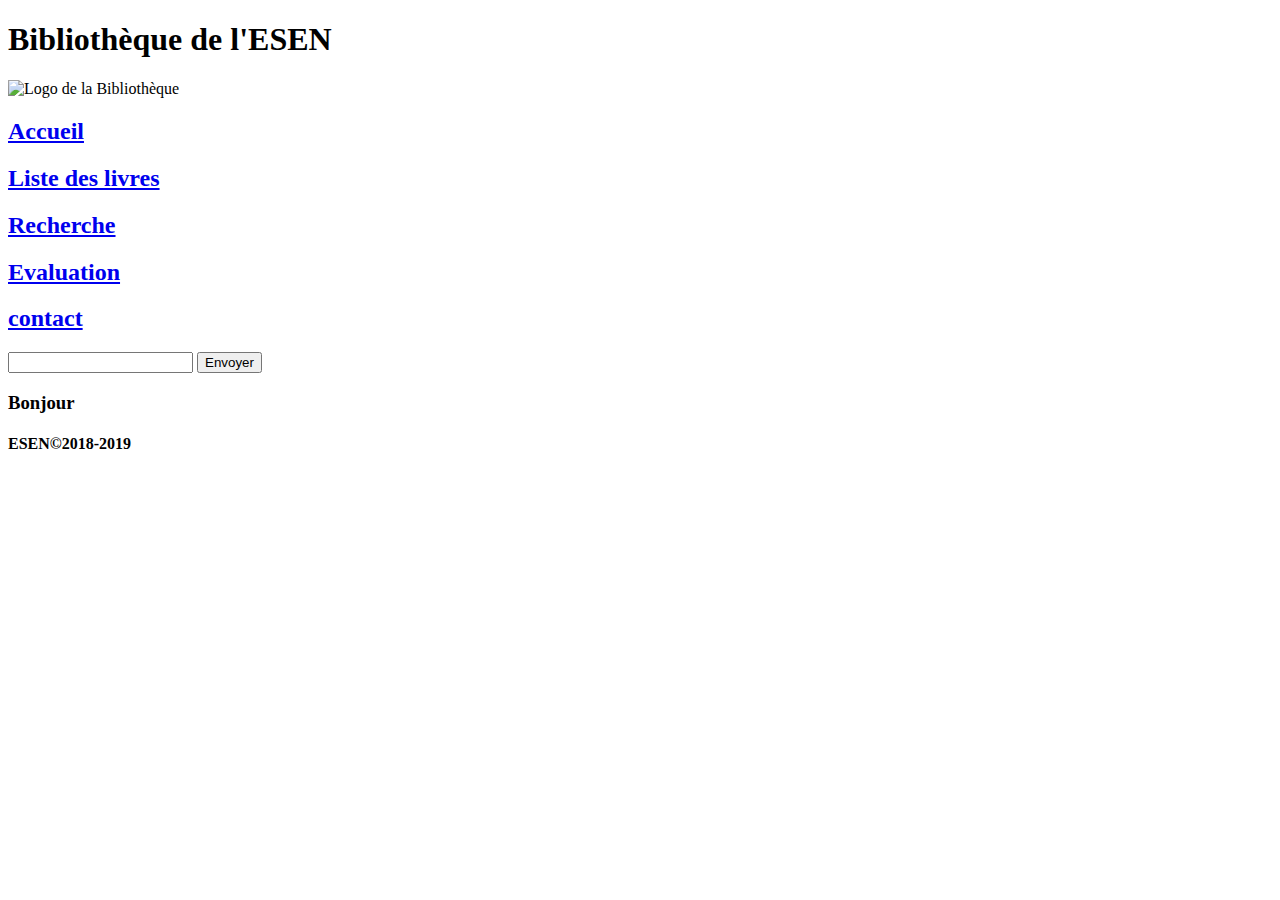
==== HTML/evaluation.html @ ec01806e "first commit" ====
<!doctype html>
<html lang="fr">
	<head>
		<meta charset="utf-8">
		<meta name="keywords" content="Livres, louer, Bibliothèque">
		<meta name="descreption" content="Bibliothèque de l'ESEN">
		<link rel="stylesheet" href="../css/style.css">
		<title>Bibliothèque de l'ESEN</title>
	</head>
	
	<body>
		<header id="titre_principal">
			<h1>Bibliothèque de l'ESEN</h1>
		</header>
		<img class="logoESEN" src="../images/logo.png" alt="Logo de la Bibliothèque" title="Biblio ESEN"/>
		<aside id="navigation">
			<h2><a href="maquette.html">Accueil</a></h2>
			<h2><a href="#">Liste des livres</a></h2>
			<h2><a href="#">Recherche</a></h2>
			<h2><a href="#">Evaluation</a></h2>
			<h2><a href="#">contact</a></h2>
			<form>
				<input type="text" id="search" name="zrecherche" pattern="search"/>
				<input type="submit" value="Envoyer"/>
			</form>
		</aside>
		<section id="contenu">
			<article id="article1">
				<h3>Bonjour</h3>
			</article>
		</section>
		<footer id="pied">
			<h4>ESEN©2018-2019</h4>
		</footer>
	</body>
</html>
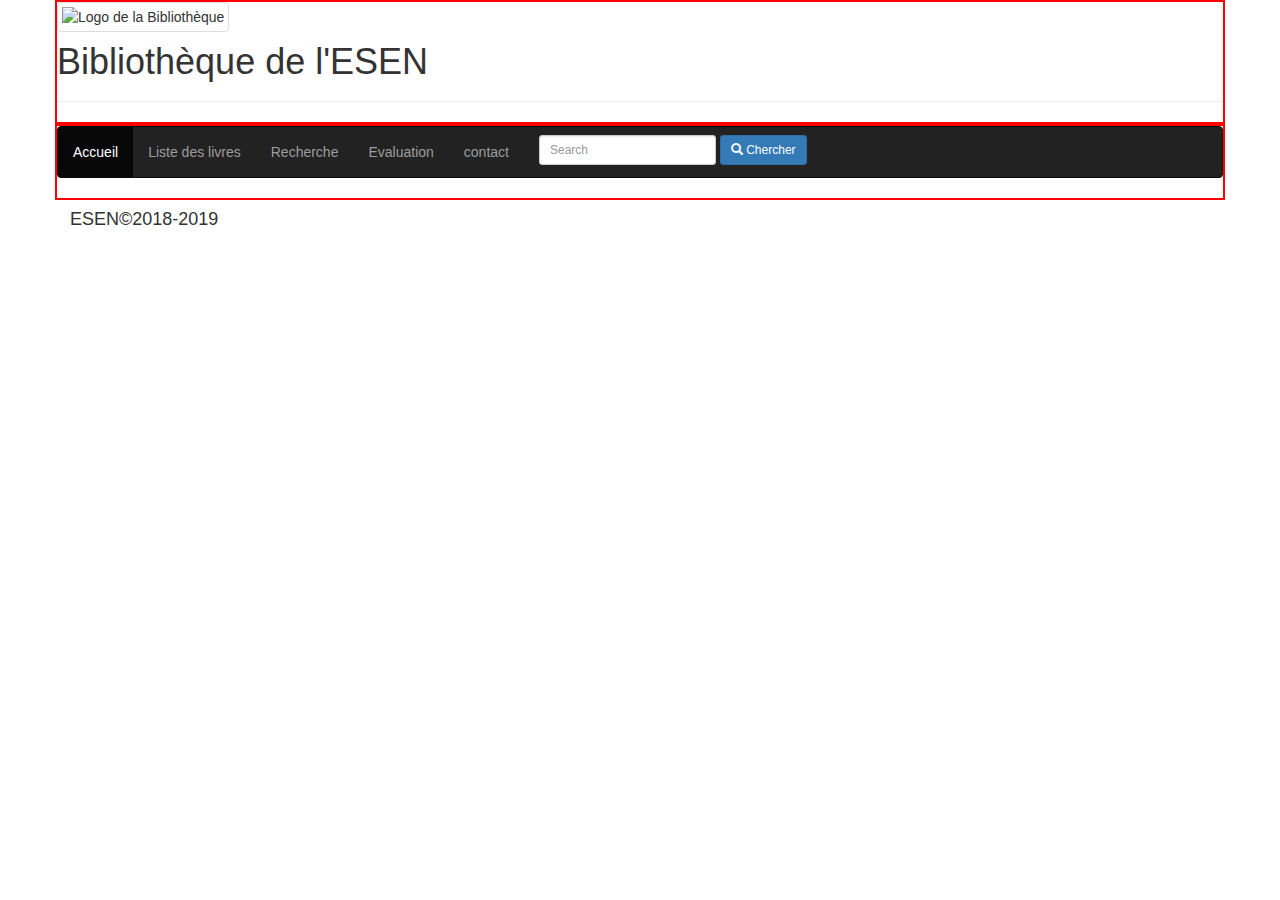
==== commit f4aaf1af: "bootdtrzp" ====
--- a/HTML/evaluation.html
+++ b/HTML/evaluation.html
@@ -4,30 +4,56 @@
 		<meta charset="utf-8">
 		<meta name="keywords" content="Livres, louer, Bibliothèque">
 		<meta name="descreption" content="Bibliothèque de l'ESEN">
-		<link rel="stylesheet" href="../css/style.css">
-		<title>Bibliothèque de l'ESEN</title>
+		<meta name="viewport" content="width=device-width, initial-scale=1">
+		<link rel="stylesheet" href="../bootstrap-3.3.7-dist/css/bootstrap.min.css"/>
+		<script src="../bootstrap-3.3.7-dist/js/"></script>
+		<title id='titre_principal'>Bibliothèque de l'ESEN</title>
+		<style>
+			[class*="col-"] {
+			 background-color:beige;
+			 border: 2px solid black;
+			}
+			 .row{
+			 border: 2px solid red;
+			}
+			</style>
+			
 	</head>
 	
-	<body>
-		<header id="titre_principal">
-			<h1>Bibliothèque de l'ESEN</h1>
-		</header>
-		<img class="logoESEN" src="../images/logo.png" alt="Logo de la Bibliothèque" title="Biblio ESEN"/>
-		<aside id="navigation">
-			<h2><a href="maquette.html">Accueil</a></h2>
-			<h2><a href="#">Liste des livres</a></h2>
-			<h2><a href="#">Recherche</a></h2>
-			<h2><a href="#">Evaluation</a></h2>
-			<h2><a href="#">contact</a></h2>
-			<form>
-				<input type="text" id="search" name="zrecherche" pattern="search"/>
-				<input type="submit" value="Envoyer"/>
-			</form>
-		</aside>
-		<section id="contenu">
-			<article id="article1">
-				<h3>Bonjour</h3>
-			</article>
+	<body> 
+		<div class="container">
+			<div class="row">
+			    <div class="col" style="float:left;">
+						<img class="img-thumbnail" src="../images/logo.png" alt="Logo de la Bibliothèque" title="Biblio ESEN"/>								
+						
+				</div>	
+				<div class="col">
+					<header class="page-header">
+						<h1>Bibliothèque de l'ESEN</h1>
+					</header>
+				</div>	
+					
+			</div>	
+			<div class="row">
+				<nav class="navbar navbar-inverse">
+					
+					<ul class="nav navbar-nav">
+						<li class="active"><a href="index.html">Accueil</a></li>
+						<li><a href="html/livres.html">Liste des livres</a></li>
+						<li><a href="html/recherche.html">Recherche</a></li>
+						<li><a href="html/evaluation.html">Evaluation</a></li>
+						<li><a href="HTML/contact.html">contact</a></li>
+					
+					<form class="navbar-form navbar-right">
+						<div class="form-group">
+							<input type="text" class="input-sm form-control" placeholder="Search">
+						</div>
+						<button type="submit" class="btn btn-primary btn-sm"><span class="glyphicon glyphicon-search"></span> Chercher</button>
+					</form>
+					</ul>
+				</nav>
+			</div>
+
 		</section>
 		<footer id="pied">
 			<h4>ESEN©2018-2019</h4>
